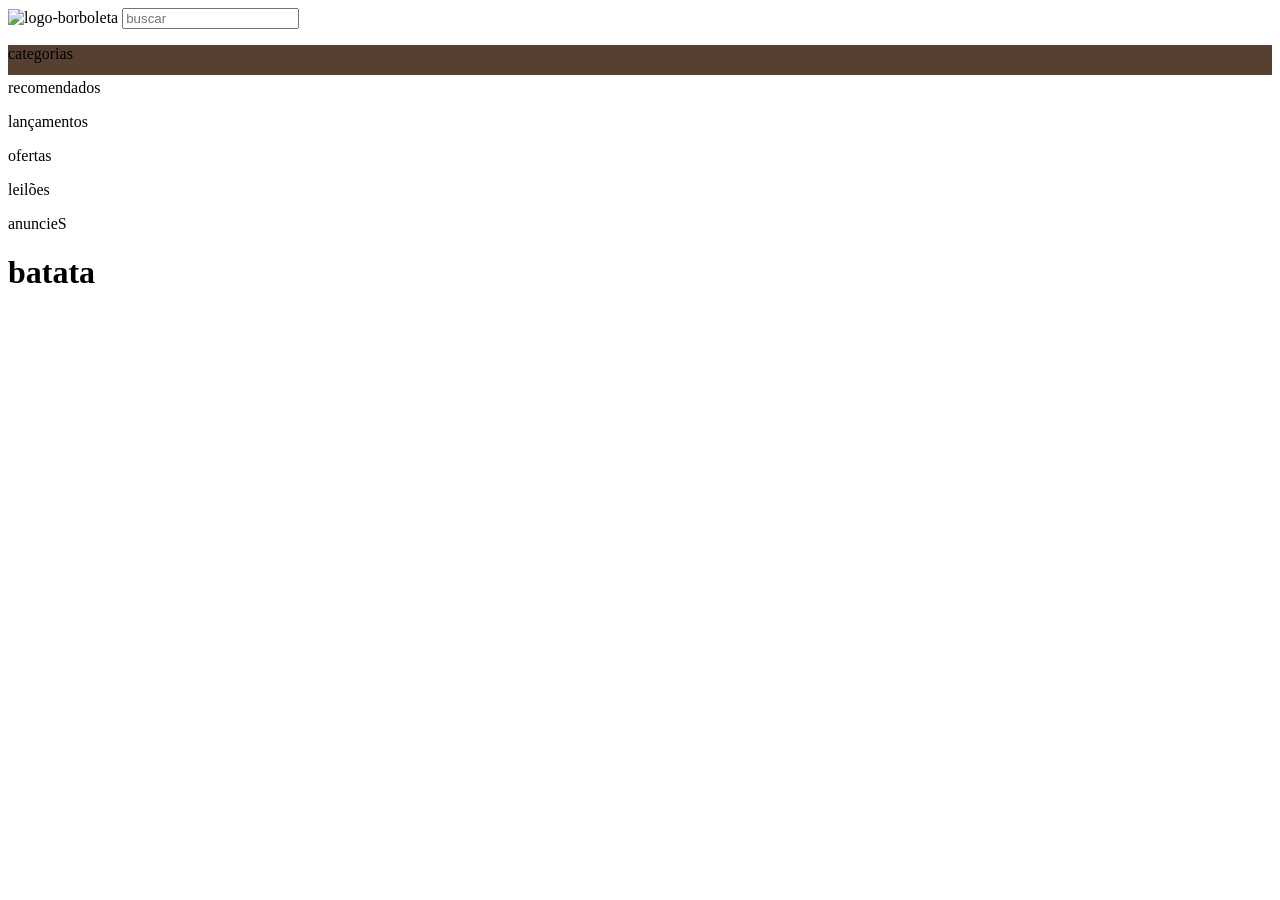
==== index.html @ 8b601cbb "Add files via upload" ====
<!DOCTYPE html>
<html lang="pt-BR">
<head>
    <meta charset="UTF-8">
    <meta name="viewport" content="width=], initial-scale=1.0">
    <link rel="stylesheet" href="style.css">
    <title>Bazaar Old</title>
</head>
<body>
    <div class="cabecalho">
        <img src="./assets/Captura de tela 2025-03-14 162622.png" alt="logo-borboleta">
        <input type="text" placeholder="buscar" id="">
        <a href="https://www.youtube.com"><img src="./assets/cadastrese.png" alt=""></a>
        <a href=""><img src="./assets/Captura de tela 2025-03-19 134529.png" alt=""></a>
    </div>
    <div class="barra">
        <a href="" class="link"><p>categorias</p></a>
        <a href="" class="link"><p>recomendados</p></a>
        <a href="" class="link"><p>lançamentos</p></a>
        <a href="" class="link"><p>ofertas</p></a>
        <a href="" class="link"><p>leilões</p></a>
        <a href="" class="link"><p>anuncieS</p></a>
    <h1>batata</h1>
</body>
</html>
---- style.css ----
.cabecalho:cadastrese {
    background-image: image(url(assets/cadastrese.png));
}

.barra {
    height: 30px;
    background-color: #564031;

}

.link {
    color: #000000;
    text-decoration: none;
    display: inline;
}
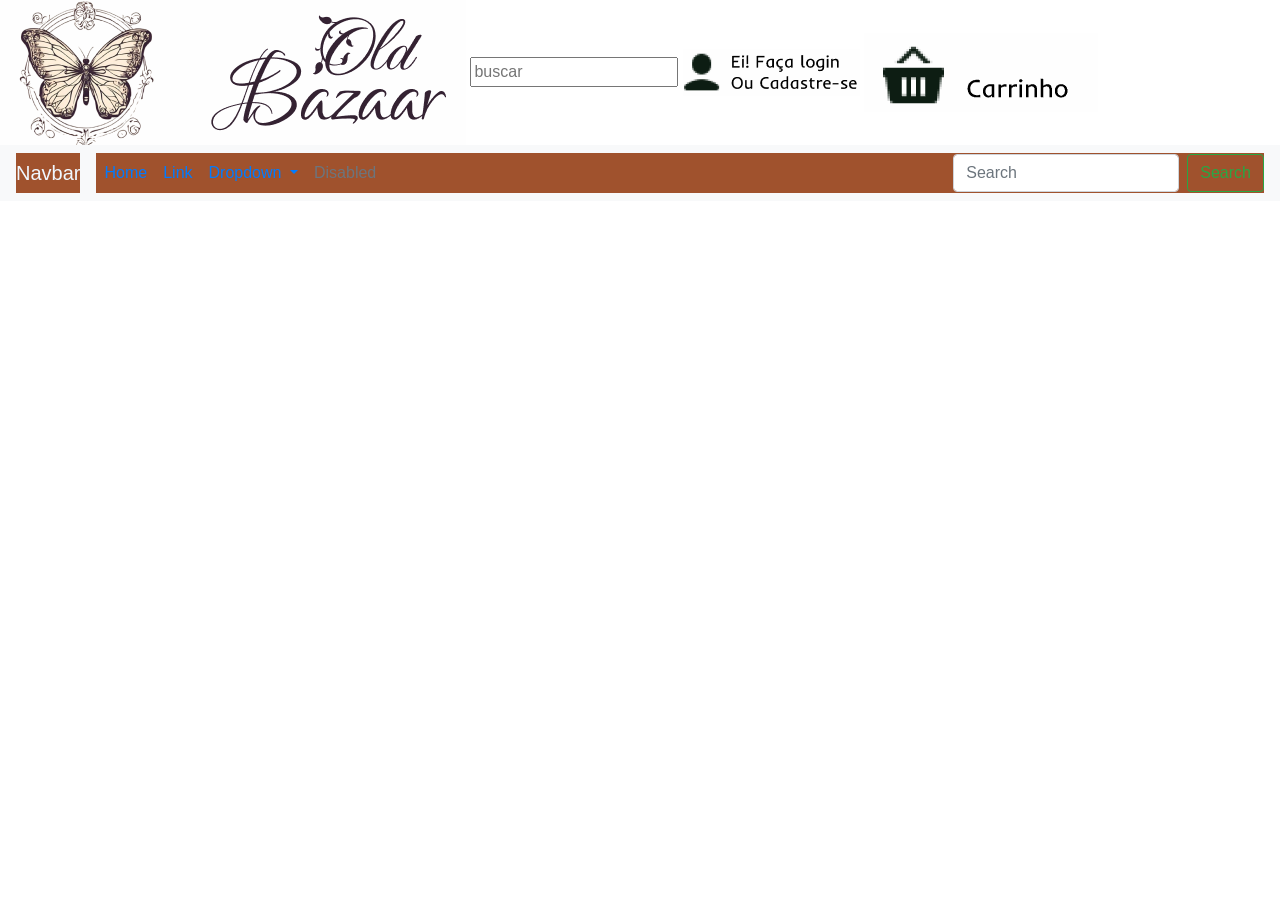
==== commit b11f7ee7: "Add files via upload" ====
--- a/index.html
+++ b/index.html
@@ -1,25 +1,167 @@
 <!DOCTYPE html>
 <html lang="pt-BR">
+
 <head>
-    <meta charset="UTF-8">
-    <meta name="viewport" content="width=], initial-scale=1.0">
-    <link rel="stylesheet" href="style.css">
-    <title>Bazaar Old</title>
+  <meta charset="UTF-8">
+  <meta name="viewport" content="width=], initial-scale=1.0">
+  <link rel="stylesheet" href="style.css">
+  <title>Bazaar Old</title>
+  <link rel="stylesheet" href="https://cdn.jsdelivr.net/npm/bootstrap@4.1.3/dist/css/bootstrap.min.css"
+    integrity="sha384-MCw98/SFnGE8fJT3GXwEOngsV7Zt27NXFoaoApmYm81iuXoPkFOJwJ8ERdknLPMO" crossorigin="anonymous">
 </head>
+
 <body>
-    <div class="cabecalho">
-        <img src="./assets/Captura de tela 2025-03-14 162622.png" alt="logo-borboleta">
-        <input type="text" placeholder="buscar" id="">
-        <a href="https://www.youtube.com"><img src="./assets/cadastrese.png" alt=""></a>
-        <a href=""><img src="./assets/Captura de tela 2025-03-19 134529.png" alt=""></a>
+  <div class="cabecalho">
+    <img src="./assets/Captura de tela 2025-03-14 162622.png" alt="logo-borboleta">
+    <input type="text" placeholder="buscar" id="">
+    <a href="https://www.youtube.com"><img src="./assets/cadastrese.png" alt=""></a>
+    <a href=""><img src="./assets/Captura de tela 2025-03-19 134529.png" alt=""></a>
+  </div>
+
+  <nav class="navbar navbar-expand-lg  bg-light">
+    <a class="navbar-brand" href="#">Navbar</a>
+    <button class="navbar-toggler" type="button" data-toggle="collapse" data-target="#navbarSupportedContent"
+      aria-controls="navbarSupportedContent" aria-expanded="false" aria-label="Toggle navigation">
+      <span class="navbar-toggler-icon"></span>
+    </button>
+
+    <div class="collapse navbar-collapse" id="navbarSupportedContent">
+      <ul class="navbar-nav mr-auto">
+        <li class="nav-item active">
+          <a class="nav-link" href="#">Home <span class="sr-only">(current)</span></a>
+        </li>
+        <li class="nav-item">
+          <a class="nav-link" href="#">Link</a>
+        </li>
+        <li class="nav-item dropdown">
+          <a class="nav-link dropdown-toggle" href="#" id="navbarDropdown" role="button" data-toggle="dropdown"
+            aria-haspopup="true" aria-expanded="false">
+            Dropdown
+          </a>
+          <div class="dropdown-menu" aria-labelledby="navbarDropdown">
+            <a class="dropdown-item" href="#">Action</a>
+            <a class="dropdown-item" href="#">Another action</a>
+            <div class="dropdown-divider"></div>
+            <a class="dropdown-item" href="#">Something else here</a>
+          </div>
+        </li>
+        <li class="nav-item">
+          <a class="nav-link disabled" href="#">Disabled</a>
+        </li>
+      </ul>
+      <form class="form-inline my-2 my-lg-0">
+        <input class="form-control mr-sm-2" type="search" placeholder="Search" aria-label="Search">
+        <button class="btn btn-outline-success my-2 my-sm-0" type="submit">Search</button>
+      </form>
     </div>
-    <div class="barra">
-        <a href="" class="link"><p>categorias</p></a>
-        <a href="" class="link"><p>recomendados</p></a>
-        <a href="" class="link"><p>lançamentos</p></a>
-        <a href="" class="link"><p>ofertas</p></a>
-        <a href="" class="link"><p>leilões</p></a>
-        <a href="" class="link"><p>anuncieS</p></a>
-    <h1>batata</h1>
+  </nav>
+
+  <!--<div id="carouselExampleIndicators" class="carousel slide" data-ride="carousel">
+    <ol class="carousel-indicators">
+      <li data-target="#carouselExampleIndicators" data-slide-to="0" class="active"></li>
+      <li data-target="#carouselExampleIndicators" data-slide-to="1"></li>
+      <li data-target="#carouselExampleIndicators" data-slide-to="2"></li>
+    </ol>
+    <div class="carousel-inner">
+      <div class="carousel-item active">
+        <img class="d-block w-100" src="./assets/cadastrese.png" alt="First slide">
+      </div>
+      <div class="carousel-item">
+        <img class="d-block w-100" src="./assets/Captura de tela 2025-03-14 162622.png" alt="Second slide">
+      </div>
+      <div class="carousel-item">
+        <img class="d-block w-100" src="./assets/Captura de tela 2025-03-19 134529.png" alt="Third slide">
+      </div>
+    </div>
+    <a class="carousel-control-prev" href="#carouselExampleIndicators" role="button" data-slide="prev">
+      <span class="carousel-control-prev-icon" aria-hidden="true"></span>
+      <span class="sr-only">Previous</span>
+    </a>
+    <a class="carousel-control-next" href="#carouselExampleIndicators" role="button" data-slide="next">
+      <span class="carousel-control-next-icon" aria-hidden="true"></span>
+      <span class="sr-only">Next</span>
+    </a>
+  </div>-->
+
+ <!-- <div class="container">
+    <div class="row">
+      <div class="col-sm">
+        <div class="card" style="width: 18rem;">
+          <img class="card-img-top" src="./assets/Captura de tela 2025-03-19 134529.png" alt="Card image cap">
+          <div class="card-body">
+            <h5 class="card-title">Card title</h5>
+            <p class="card-text">Some quick example text to build on the card title and make up the bulk of the card's
+              content.</p>
+            <a href="#" class="btn btn-primary">Go somewhere</a>
+          </div>
+        </div>
+      </div>
+      <div class="col-sm">
+        <div class="card" style="width: 18rem;">
+          <img class="card-img-top" src="./assets/Captura de tela 2025-03-14 162622.png" alt="Card image cap">
+          <div class="card-body">
+            <h5 class="card-title">Card title</h5>
+            <p class="card-text">Some quick example text to build on the card title and make up the bulk of the card's
+              content.</p>
+            <a href="#" class="btn btn-primary">Go somewhere</a>
+          </div>
+        </div>
+      </div>
+      <div class="col-sm">
+        <div class="card" style="width: 18rem;">
+          <img class="card-img-top" src="./assets/cadastrese.png" alt="Card image cap">
+          <div class="card-body">
+            <h5 class="card-title">Card title</h5>
+            <p class="card-text">Some quick example text to build on the card title and make up the bulk of the card's
+              content.</p>
+            <a href="#" class="btn btn-primary">Go somewhere</a>
+          </div>
+        </div>
+      </div>
+    </div>
+  </div>
+
+  <div class="container">
+    <div class="row">
+      <div class="col-sm">
+        <div class="card" style="width: 18rem;">
+          <img class="card-img-top" src="./assets/Captura de tela 2025-03-19 134529.png" alt="Card image cap">
+          <div class="card-body">
+            <h5 class="card-title">Card title</h5>
+            <p class="card-text">Some quick example text to build on the card title and make up the bulk of the card's
+              content.</p>
+            <a href="#" class="btn btn-primary">Go somewhere</a>
+          </div>
+        </div>
+      </div>
+      <div class="col-sm">
+        <div class="card" style="width: 18rem;">
+          <img class="card-img-top" src="./assets/Captura de tela 2025-03-14 162622.png" alt="Card image cap">
+          <div class="card-body">
+            <h5 class="card-title">Card title</h5>
+            <p class="card-text">Some quick example text to build on the card title and make up the bulk of the card's
+              content.</p>
+            <a href="#" class="btn btn-primary">Go somewhere</a>
+          </div>
+        </div>
+      </div>
+      <div class="col-sm">
+        <div class="card" style="width: 18rem;">
+          <img class="card-img-top" src="./assets/cadastrese.png" alt="Card image cap">
+          <div class="card-body">
+            <h5 class="card-title">Card title</h5>
+            <p class="card-text">Some quick example text to build on the card title and make up the bulk of the card's
+              content.</p>
+            <a href="#" class="btn btn-primary">Go somewhere</a>
+          </div>
+        </div>
+      </div>
+    </div>
+  </div> -->
+
+  <script src="https://code.jquery.com/jquery-3.3.1.slim.min.js" integrity="sha384-q8i/X+965DzO0rT7abK41JStQIAqVgRVzpbzo5smXKp4YfRvH+8abtTE1Pi6jizo" crossorigin="anonymous"></script>
+  <script src="https://cdn.jsdelivr.net/npm/popper.js@1.14.3/dist/umd/popper.min.js" integrity="sha384-ZMP7rVo3mIykV+2+9J3UJ46jBk0WLaUAdn689aCwoqbBJiSnjAK/l8WvCWPIPm49" crossorigin="anonymous"></script>
+  <script src="https://cdn.jsdelivr.net/npm/bootstrap@4.1.3/dist/js/bootstrap.min.js" integrity="sha384-ChfqqxuZUCnJSK3+MXmPNIyE6ZbWh2IMqE241rYiqJxyMiZ6OW/JmZQ5stwEULTy" crossorigin="anonymous"></script>
 </body>
+
 </html>
--- a/style.css
+++ b/style.css
@@ -2,14 +2,21 @@
     background-image: image(url(assets/cadastrese.png));
 }
 
-.barra {
-    height: 30px;
-    background-color: #564031;
-
+.collapse {
+    color: aliceblue;
+    background-color: sienna;
 }
 
-.link {
-    color: #000000;
-    text-decoration: none;
-    display: inline;
+.carousel {
+    width: 50%;
+    height: 50%;
+}
+
+.navbar-brand {
+    color: aliceblue;
+    background-color: sienna;
+}
+
+nav {
+    color: aliceblue;
 }
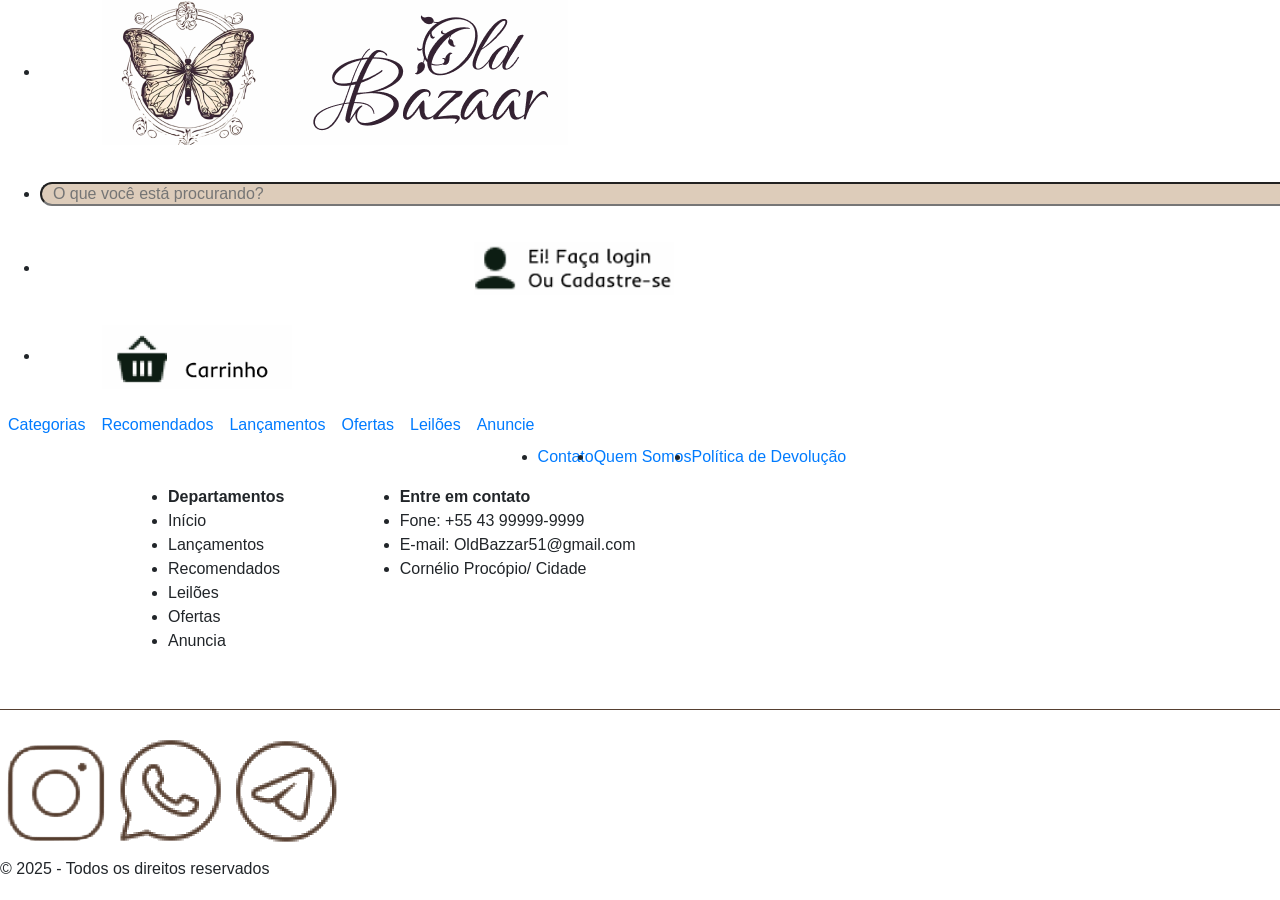
==== commit 5fc1ec48: "Add files via upload" ====
--- a/index.html
+++ b/index.html
@@ -2,166 +2,102 @@
 <html lang="pt-BR">
 
 <head>
-  <meta charset="UTF-8">
-  <meta name="viewport" content="width=], initial-scale=1.0">
-  <link rel="stylesheet" href="style.css">
+  <meta charset="UTF-8" />
+  <meta name="viewport" content="width=], initial-scale=1.0" />
+  <link rel="stylesheet" href="style.css" />
   <title>Bazaar Old</title>
   <link rel="stylesheet" href="https://cdn.jsdelivr.net/npm/bootstrap@4.1.3/dist/css/bootstrap.min.css"
-    integrity="sha384-MCw98/SFnGE8fJT3GXwEOngsV7Zt27NXFoaoApmYm81iuXoPkFOJwJ8ERdknLPMO" crossorigin="anonymous">
+    integrity="sha384-MCw98/SFnGE8fJT3GXwEOngsV7Zt27NXFoaoApmYm81iuXoPkFOJwJ8ERdknLPMO" crossorigin="anonymous" />
 </head>
 
 <body>
   <div class="cabecalho">
-    <img src="./assets/Captura de tela 2025-03-14 162622.png" alt="logo-borboleta">
-    <input type="text" placeholder="buscar" id="">
-    <a href="https://www.youtube.com"><img src="./assets/cadastrese.png" alt=""></a>
-    <a href=""><img src="./assets/Captura de tela 2025-03-19 134529.png" alt=""></a>
+    <ul class="precabecalho">
+      <li style="padding-left: 5%;">
+        <img src="./assets/Captura de tela 2025-03-14 162622.png" alt="logo-borboleta" />
+      </li>
+
+      <li style="padding-top: 3%;">
+        <input type="search" placeholder="  O que você está procurando?" aria-label="Search" style="background-color: #ddccba; border-radius: 0.75rem; width: 420%; height: 60%;"/>
+      </li>
+
+      <li style="padding-top: 2.9%; padding-left: 35%;">
+        <a href="https://www.youtube.com"><img src="./assets/cadastrese.png" alt="" style="width: 200px" /></a>
+      </li>
+
+      <li style="padding-top: 2.4%; padding-left: 5%;">
+        <a href=""><img src="./assets/Captura de tela 2025-03-19 134529.png" alt="" style="width: 190px" /></a>
+      </li>
+    </ul>
   </div>
 
-  <nav class="navbar navbar-expand-lg  bg-light">
-    <a class="navbar-brand" href="#">Navbar</a>
+  <nav class="navbar-expand-lg">
     <button class="navbar-toggler" type="button" data-toggle="collapse" data-target="#navbarSupportedContent"
       aria-controls="navbarSupportedContent" aria-expanded="false" aria-label="Toggle navigation">
+      <span class="navbar-brand" href="#">Navbar</span>
       <span class="navbar-toggler-icon"></span>
     </button>
 
     <div class="collapse navbar-collapse" id="navbarSupportedContent">
       <ul class="navbar-nav mr-auto">
         <li class="nav-item active">
-          <a class="nav-link" href="#">Home <span class="sr-only">(current)</span></a>
+          <a class="nav-link" href="#">Categorias <span class="sr-only">(current)</span></a>
+        </li>
+        <li class="nav-item active">
+          <a class="nav-link" href="#">Recomendados <span class="sr-only">(current)</span></a>
+        </li>
+        <li class="nav-item active">
+          <a class="nav-link" href="#">Lançamentos <span class="sr-only">(current)</span></a>
+        </li>
+        <li class="nav-item active">
+          <a class="nav-link" href="#">Ofertas <span class="sr-only">(current)</span></a>
         </li>
         <li class="nav-item">
-          <a class="nav-link" href="#">Link</a>
-        </li>
-        <li class="nav-item dropdown">
-          <a class="nav-link dropdown-toggle" href="#" id="navbarDropdown" role="button" data-toggle="dropdown"
-            aria-haspopup="true" aria-expanded="false">
-            Dropdown
-          </a>
-          <div class="dropdown-menu" aria-labelledby="navbarDropdown">
-            <a class="dropdown-item" href="#">Action</a>
-            <a class="dropdown-item" href="#">Another action</a>
-            <div class="dropdown-divider"></div>
-            <a class="dropdown-item" href="#">Something else here</a>
-          </div>
+          <a class="nav-link" href="#">Leilões</a>
         </li>
         <li class="nav-item">
-          <a class="nav-link disabled" href="#">Disabled</a>
+          <a class="nav-link" href="#">Anuncie</a>
         </li>
       </ul>
       <form class="form-inline my-2 my-lg-0">
-        <input class="form-control mr-sm-2" type="search" placeholder="Search" aria-label="Search">
-        <button class="btn btn-outline-success my-2 my-sm-0" type="submit">Search</button>
+        </button>
       </form>
     </div>
   </nav>
 
-  <!--<div id="carouselExampleIndicators" class="carousel slide" data-ride="carousel">
-    <ol class="carousel-indicators">
-      <li data-target="#carouselExampleIndicators" data-slide-to="0" class="active"></li>
-      <li data-target="#carouselExampleIndicators" data-slide-to="1"></li>
-      <li data-target="#carouselExampleIndicators" data-slide-to="2"></li>
-    </ol>
-    <div class="carousel-inner">
-      <div class="carousel-item active">
-        <img class="d-block w-100" src="./assets/cadastrese.png" alt="First slide">
-      </div>
-      <div class="carousel-item">
-        <img class="d-block w-100" src="./assets/Captura de tela 2025-03-14 162622.png" alt="Second slide">
-      </div>
-      <div class="carousel-item">
-        <img class="d-block w-100" src="./assets/Captura de tela 2025-03-19 134529.png" alt="Third slide">
-      </div>
+  <footer>
+    <ul style="display: flex; padding-left: 42%;">
+      <li><a href="" class="infos">Contato</a></li>
+      <li><a href="" class="infos">Quem Somos</a></li>
+      <li><a href="" class="infos">Política de Devolução</a></li>
+    </ul>
+    <div style="display: flex; padding-left: 10%">
+      <ul style="display: block">
+        <li><b>Departamentos</b></li>
+        <li>Início</li>
+        <li>Lançamentos</li>
+        <li>Recomendados</li>
+        <li>Leilões</li>
+        <li>Ofertas</li>
+        <li>Anuncia</li>
+      </ul>
+
+      <ul style="display: block; padding-left: 10%">
+        <li><b>Entre em contato</b></li>
+        <li>Fone: +55 43 99999-9999</li>
+        <li>E-mail: OldBazzar51@gmail.com</li>
+        <li>Cornélio Procópio/ Cidade</li>
+      </ul>
     </div>
-    <a class="carousel-control-prev" href="#carouselExampleIndicators" role="button" data-slide="prev">
-      <span class="carousel-control-prev-icon" aria-hidden="true"></span>
-      <span class="sr-only">Previous</span>
-    </a>
-    <a class="carousel-control-next" href="#carouselExampleIndicators" role="button" data-slide="next">
-      <span class="carousel-control-next-icon" aria-hidden="true"></span>
-      <span class="sr-only">Next</span>
-    </a>
-  </div>-->
-
- <!-- <div class="container">
-    <div class="row">
-      <div class="col-sm">
-        <div class="card" style="width: 18rem;">
-          <img class="card-img-top" src="./assets/Captura de tela 2025-03-19 134529.png" alt="Card image cap">
-          <div class="card-body">
-            <h5 class="card-title">Card title</h5>
-            <p class="card-text">Some quick example text to build on the card title and make up the bulk of the card's
-              content.</p>
-            <a href="#" class="btn btn-primary">Go somewhere</a>
-          </div>
-        </div>
-      </div>
-      <div class="col-sm">
-        <div class="card" style="width: 18rem;">
-          <img class="card-img-top" src="./assets/Captura de tela 2025-03-14 162622.png" alt="Card image cap">
-          <div class="card-body">
-            <h5 class="card-title">Card title</h5>
-            <p class="card-text">Some quick example text to build on the card title and make up the bulk of the card's
-              content.</p>
-            <a href="#" class="btn btn-primary">Go somewhere</a>
-          </div>
-        </div>
-      </div>
-      <div class="col-sm">
-        <div class="card" style="width: 18rem;">
-          <img class="card-img-top" src="./assets/cadastrese.png" alt="Card image cap">
-          <div class="card-body">
-            <h5 class="card-title">Card title</h5>
-            <p class="card-text">Some quick example text to build on the card title and make up the bulk of the card's
-              content.</p>
-            <a href="#" class="btn btn-primary">Go somewhere</a>
-          </div>
-        </div>
-      </div>
-    </div>
-  </div>
-
-  <div class="container">
-    <div class="row">
-      <div class="col-sm">
-        <div class="card" style="width: 18rem;">
-          <img class="card-img-top" src="./assets/Captura de tela 2025-03-19 134529.png" alt="Card image cap">
-          <div class="card-body">
-            <h5 class="card-title">Card title</h5>
-            <p class="card-text">Some quick example text to build on the card title and make up the bulk of the card's
-              content.</p>
-            <a href="#" class="btn btn-primary">Go somewhere</a>
-          </div>
-        </div>
-      </div>
-      <div class="col-sm">
-        <div class="card" style="width: 18rem;">
-          <img class="card-img-top" src="./assets/Captura de tela 2025-03-14 162622.png" alt="Card image cap">
-          <div class="card-body">
-            <h5 class="card-title">Card title</h5>
-            <p class="card-text">Some quick example text to build on the card title and make up the bulk of the card's
-              content.</p>
-            <a href="#" class="btn btn-primary">Go somewhere</a>
-          </div>
-        </div>
-      </div>
-      <div class="col-sm">
-        <div class="card" style="width: 18rem;">
-          <img class="card-img-top" src="./assets/cadastrese.png" alt="Card image cap">
-          <div class="card-body">
-            <h5 class="card-title">Card title</h5>
-            <p class="card-text">Some quick example text to build on the card title and make up the bulk of the card's
-              content.</p>
-            <a href="#" class="btn btn-primary">Go somewhere</a>
-          </div>
-        </div>
-      </div>
-    </div>
-  </div> -->
-
-  <script src="https://code.jquery.com/jquery-3.3.1.slim.min.js" integrity="sha384-q8i/X+965DzO0rT7abK41JStQIAqVgRVzpbzo5smXKp4YfRvH+8abtTE1Pi6jizo" crossorigin="anonymous"></script>
-  <script src="https://cdn.jsdelivr.net/npm/popper.js@1.14.3/dist/umd/popper.min.js" integrity="sha384-ZMP7rVo3mIykV+2+9J3UJ46jBk0WLaUAdn689aCwoqbBJiSnjAK/l8WvCWPIPm49" crossorigin="anonymous"></script>
-  <script src="https://cdn.jsdelivr.net/npm/bootstrap@4.1.3/dist/js/bootstrap.min.js" integrity="sha384-ChfqqxuZUCnJSK3+MXmPNIyE6ZbWh2IMqE241rYiqJxyMiZ6OW/JmZQ5stwEULTy" crossorigin="anonymous"></script>
+    <br />
+    <hr style="height: 1px; border-width: 0; background-color: #564031" />
+    <nav>
+      <img src="./assets/insta_ico.png" alt="" />
+      <img src="./assets/whatsapp_ico.png" alt="" />
+      <img src="./assets/avi_ico.png" alt="" />
+    </nav>
+    <p>&copy; 2025 - Todos os direitos reservados</p>
+  </footer>
 </body>
 
 </html>
